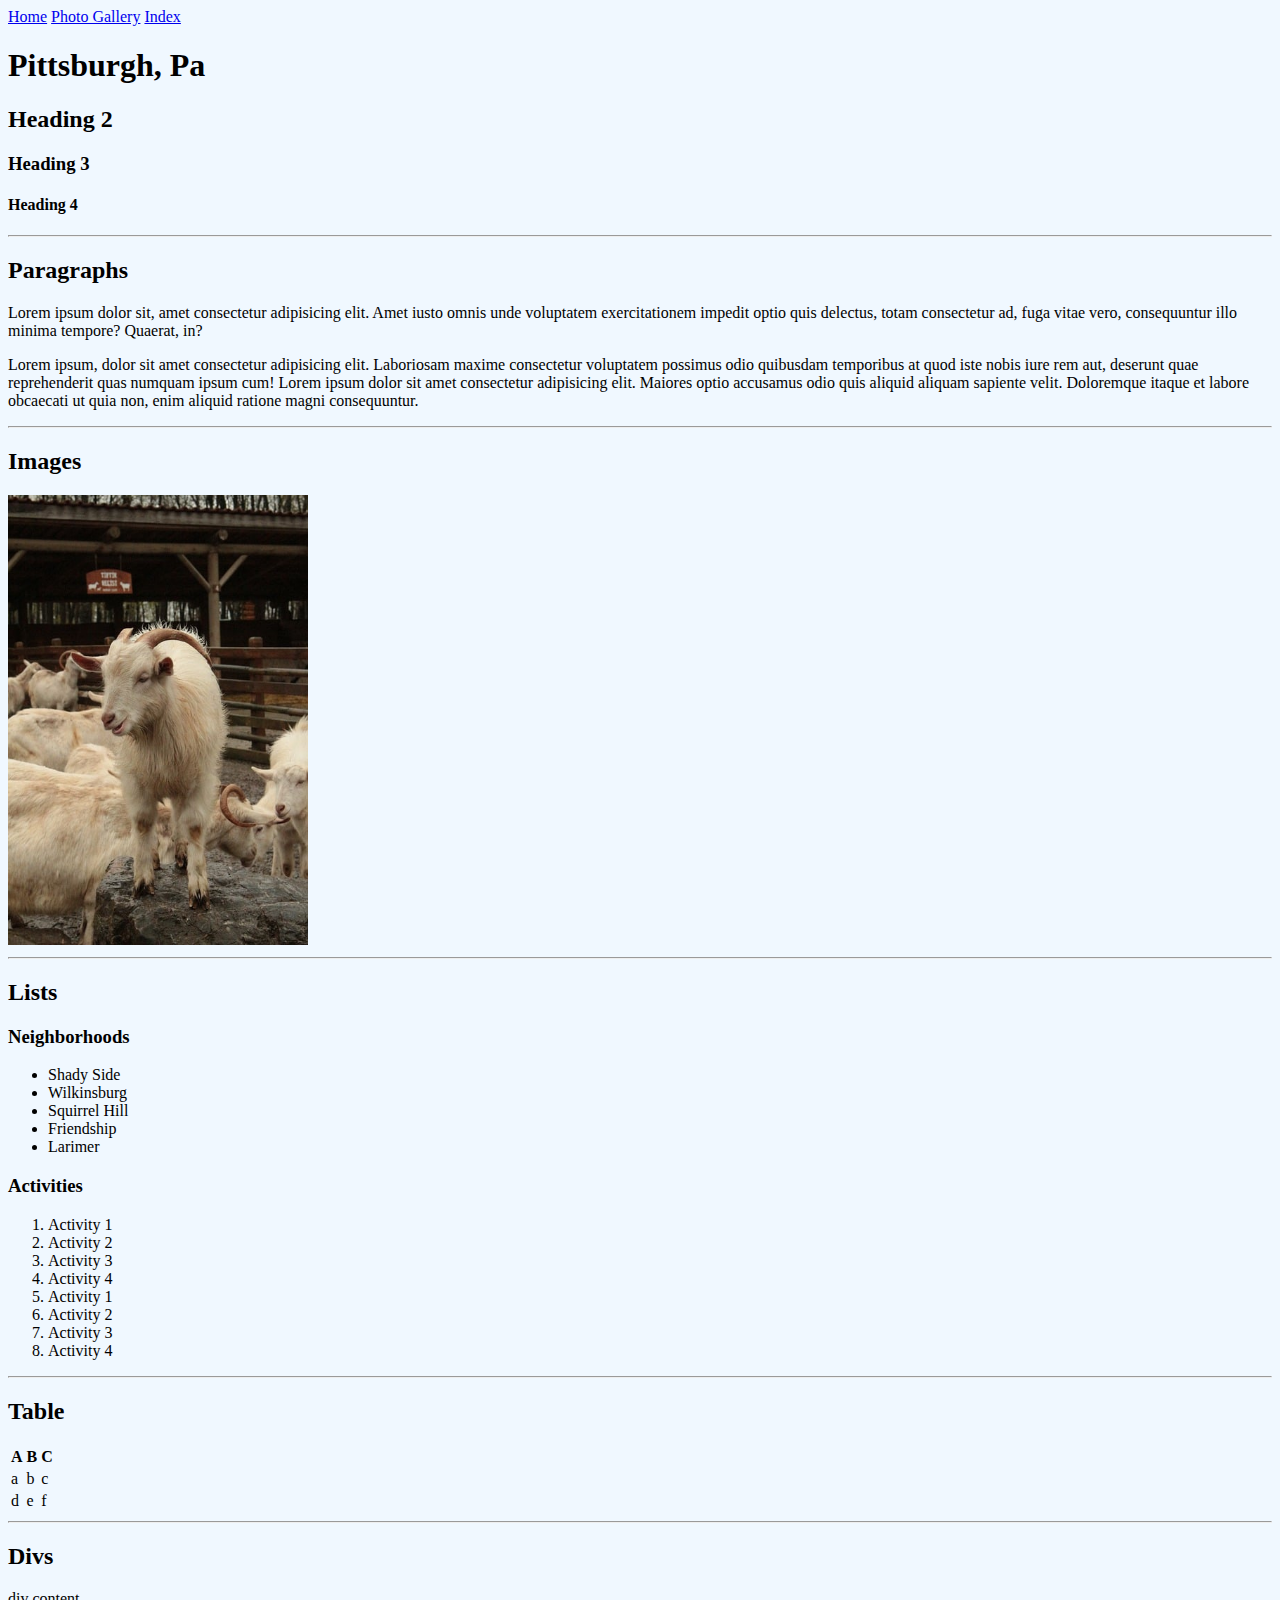
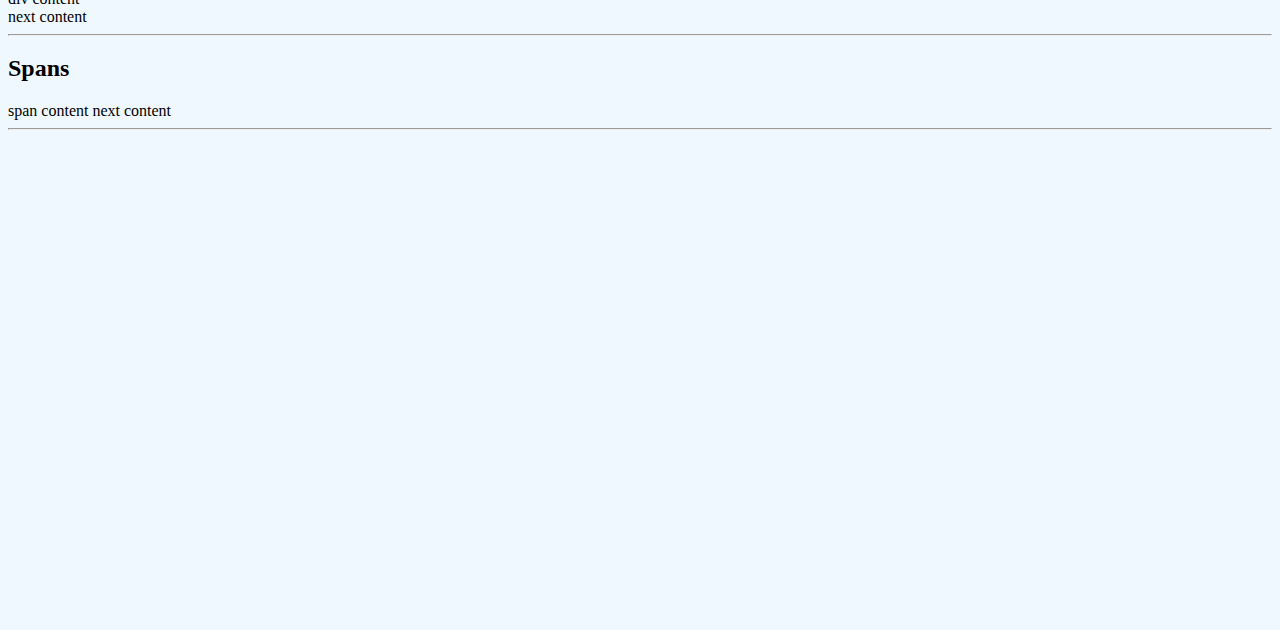
==== html-elements.html @ 22524062 "just following along" ====
<!DOCTYPE html>
<html lang="en">
  <head>
    <meta charset="UTF-8" />
    <meta http-equiv="X-UA-Compatible" content="IE=edge" />
    <meta name="viewport" content="width=device-width, initial-scale=1.0" />
    <title>Simple Travel Site</title>
    <link rel="stylesheet" href="css/styles.css" />
  </head>
  <body style="margin-bottom: 500px">
    <header>
      <a href="HTML-elements.html">Home</a>
      <a href="photo-gallery.html" target="_blank">Photo Gallery</a>
      <a href="index.html" target="_blank">Index</a>
    </header>

    <main>
      <h1 id="heading" class="highlight">Pittsburgh, Pa</h1>
      <h2>Heading 2</h2>
      <h3>Heading 3</h3>
      <h4>Heading 4</h4>

      <hr />

      <h2>Paragraphs</h2>
      <div title="Introduction">
        Lorem ipsum dolor sit, amet consectetur adipisicing elit. Amet iusto
        omnis unde voluptatem exercitationem impedit optio quis delectus, totam
        consectetur ad, fuga vitae vero, consequuntur illo minima tempore?
        Quaerat, in?
      </div>

      <p>
        Lorem ipsum, dolor sit amet consectetur adipisicing elit. Laboriosam
        maxime consectetur voluptatem possimus odio quibusdam temporibus at quod
        iste nobis iure rem aut, deserunt quae reprehenderit quas numquam ipsum
        cum! Lorem ipsum dolor sit amet consectetur adipisicing elit. Maiores
        optio accusamus odio quis aliquid aliquam sapiente velit. Doloremque
        itaque et labore obcaecati ut quia non, enim aliquid ratione magni
        consequuntur.
      </p>

      <hr />

      <h2>Images</h2>

      <a
        href="https://pixabay.com/photos/goat-sheep-horns-mammal-farming-7874883/"
        target="_blank"
        ><img class="goat-pic" src="images/goat-img.jpg" alt="Goat Image"
      /></a>

      <hr />

      <h2>Lists</h2>

      <h3>Neighborhoods</h3>

      <ul>
        <li>Shady Side</li>
        <li>Wilkinsburg</li>
        <li>Squirrel Hill</li>
        <li>Friendship</li>
        <li>Larimer</li>
      </ul>
      <h3>Activities</h3>
      <ol>
        <li>Activity 1</li>
        <li>Activity 2</li>
        <li>Activity 3</li>
        <li>Activity 4</li>
        <li>Activity 1</li>
        <li>Activity 2</li>
        <li>Activity 3</li>
        <li>Activity 4</li>
      </ol>

      <hr />

      <h2>Table</h2>

      <table>
        <tr class="row" id="header-row">
          <th>A</th>
          <th>B</th>
          <th>C</th>
        </tr>
        <tr class="row">
          <td>a</td>
          <td>b</td>
          <td>c</td>
        </tr>
        <tr class="row">
          <td>d</td>
          <td>e</td>
          <td>f</td>
        </tr>
      </table>

      <hr />

      <h2>Divs</h2>
      div content
      <div>next content</div>
      <hr />

      <h2>Spans</h2>
      span content <span>next content</span>

      <hr />
    </main>

    <footer></footer>
  </body>
</html>
---- css/styles.css ----
body {
    background-color: aliceblue;
}

.goat-pic {
    height: 450px;
}
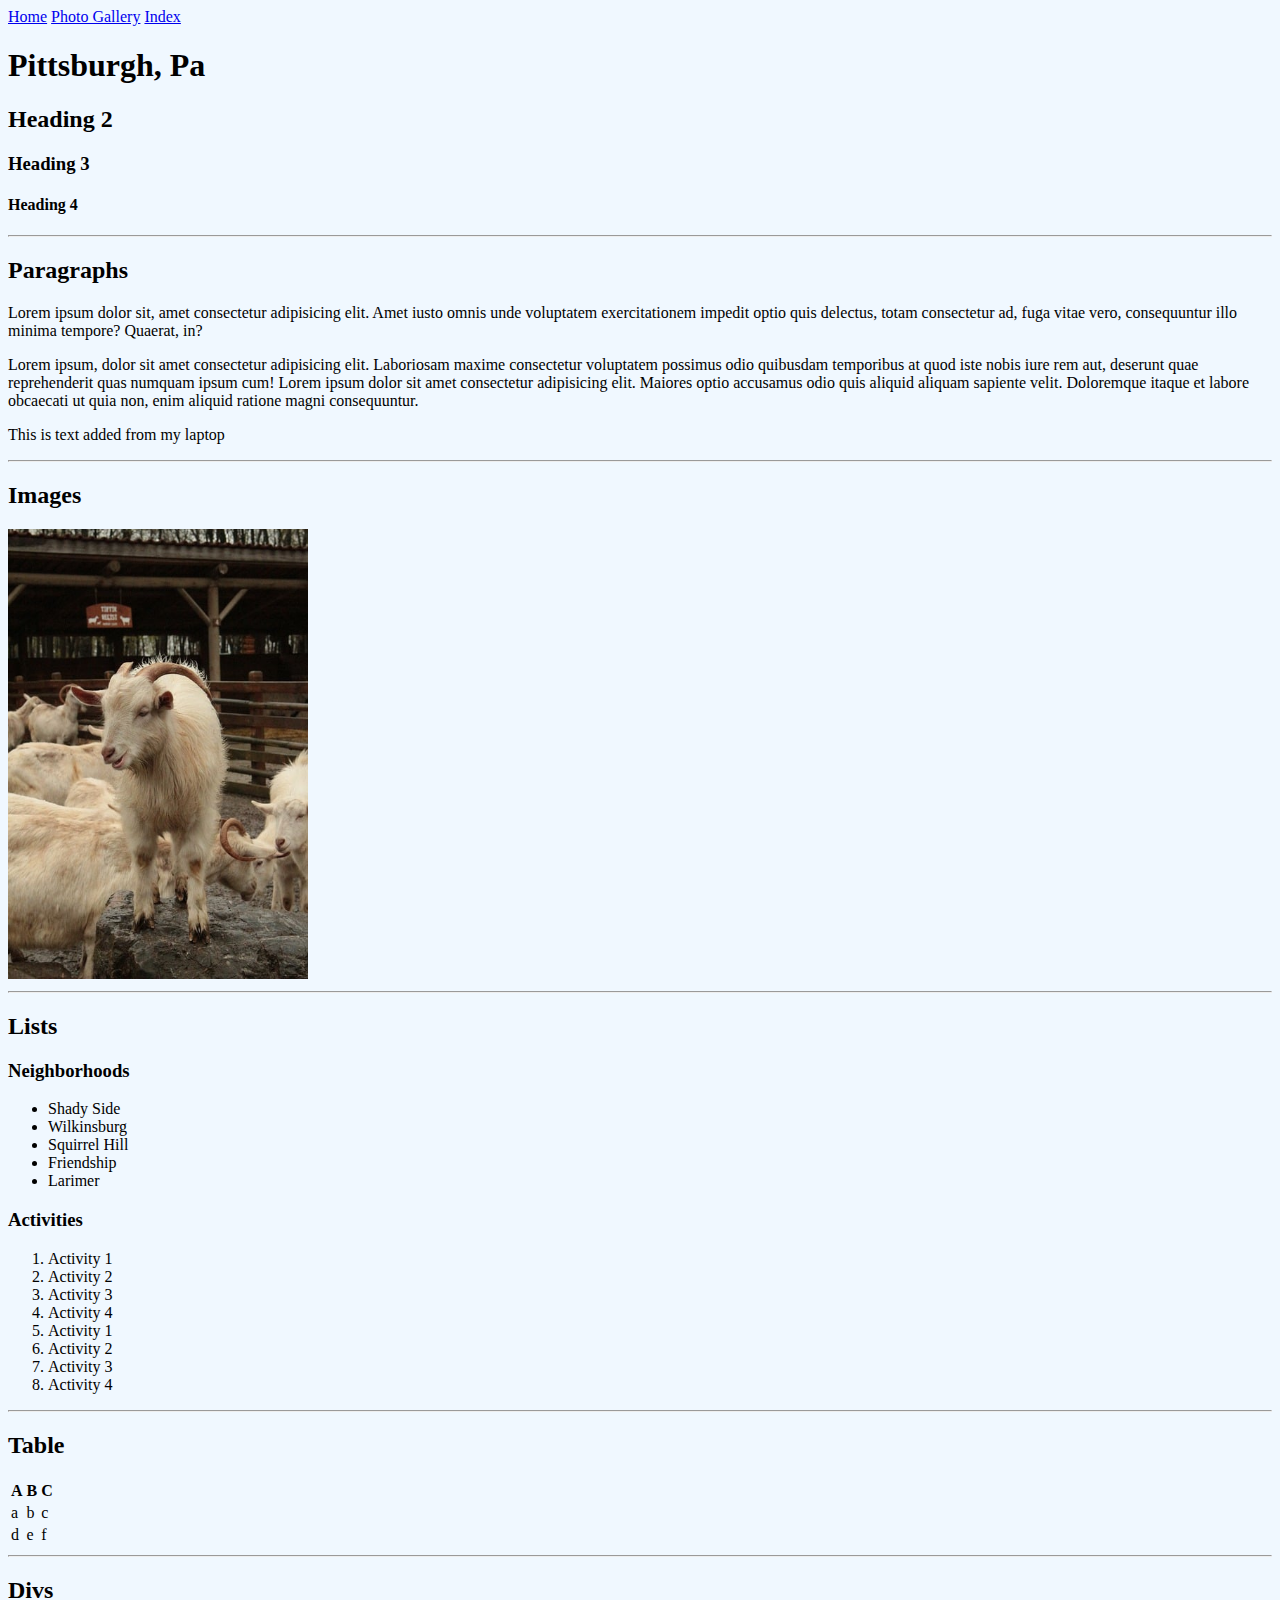
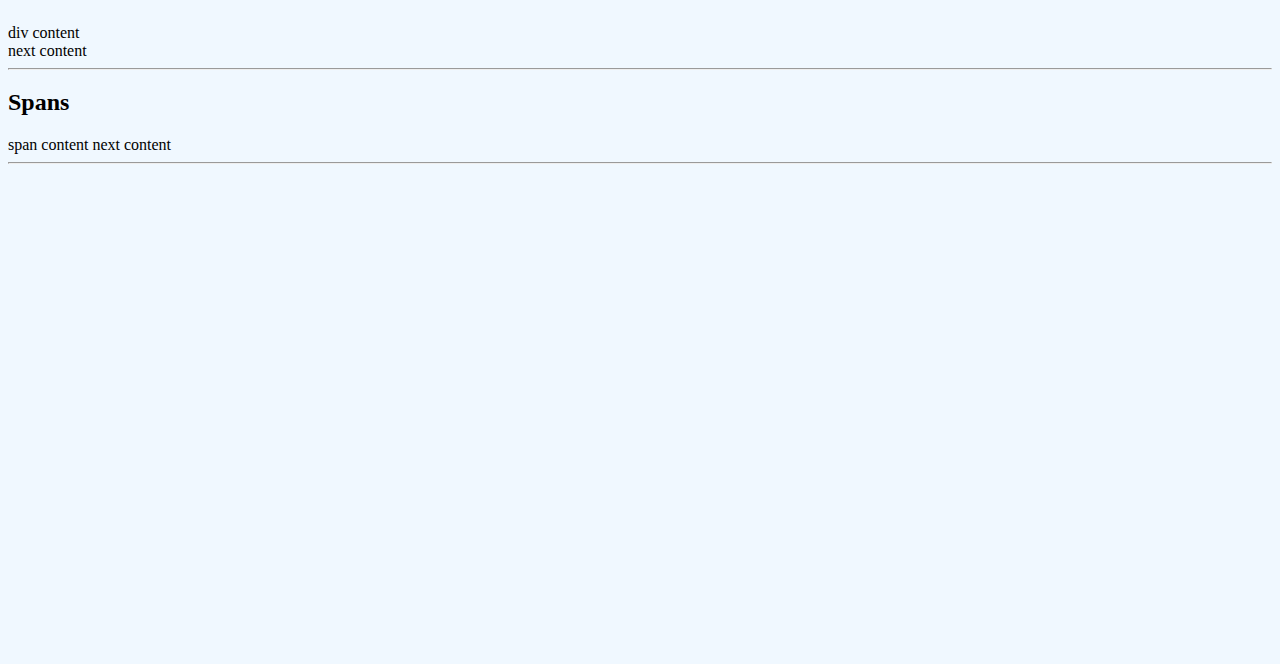
==== commit f12f7874: "laptop text added" ====
--- a/html-elements.html
+++ b/html-elements.html
@@ -24,29 +24,25 @@
 
       <h2>Paragraphs</h2>
       <div title="Introduction">
-        Lorem ipsum dolor sit, amet consectetur adipisicing elit. Amet iusto
-        omnis unde voluptatem exercitationem impedit optio quis delectus, totam
-        consectetur ad, fuga vitae vero, consequuntur illo minima tempore?
-        Quaerat, in?
+        Lorem ipsum dolor sit, amet consectetur adipisicing elit. Amet iusto omnis unde voluptatem exercitationem
+        impedit optio quis delectus, totam consectetur ad, fuga vitae vero, consequuntur illo minima tempore? Quaerat,
+        in?
       </div>
 
       <p>
-        Lorem ipsum, dolor sit amet consectetur adipisicing elit. Laboriosam
-        maxime consectetur voluptatem possimus odio quibusdam temporibus at quod
-        iste nobis iure rem aut, deserunt quae reprehenderit quas numquam ipsum
-        cum! Lorem ipsum dolor sit amet consectetur adipisicing elit. Maiores
-        optio accusamus odio quis aliquid aliquam sapiente velit. Doloremque
-        itaque et labore obcaecati ut quia non, enim aliquid ratione magni
-        consequuntur.
+        Lorem ipsum, dolor sit amet consectetur adipisicing elit. Laboriosam maxime consectetur voluptatem possimus odio
+        quibusdam temporibus at quod iste nobis iure rem aut, deserunt quae reprehenderit quas numquam ipsum cum! Lorem
+        ipsum dolor sit amet consectetur adipisicing elit. Maiores optio accusamus odio quis aliquid aliquam sapiente
+        velit. Doloremque itaque et labore obcaecati ut quia non, enim aliquid ratione magni consequuntur.
       </p>
+
+      <p>This is text added from my laptop</p>
 
       <hr />
 
       <h2>Images</h2>
 
-      <a
-        href="https://pixabay.com/photos/goat-sheep-horns-mammal-farming-7874883/"
-        target="_blank"
+      <a href="https://pixabay.com/photos/goat-sheep-horns-mammal-farming-7874883/" target="_blank"
         ><img class="goat-pic" src="images/goat-img.jpg" alt="Goat Image"
       /></a>
 
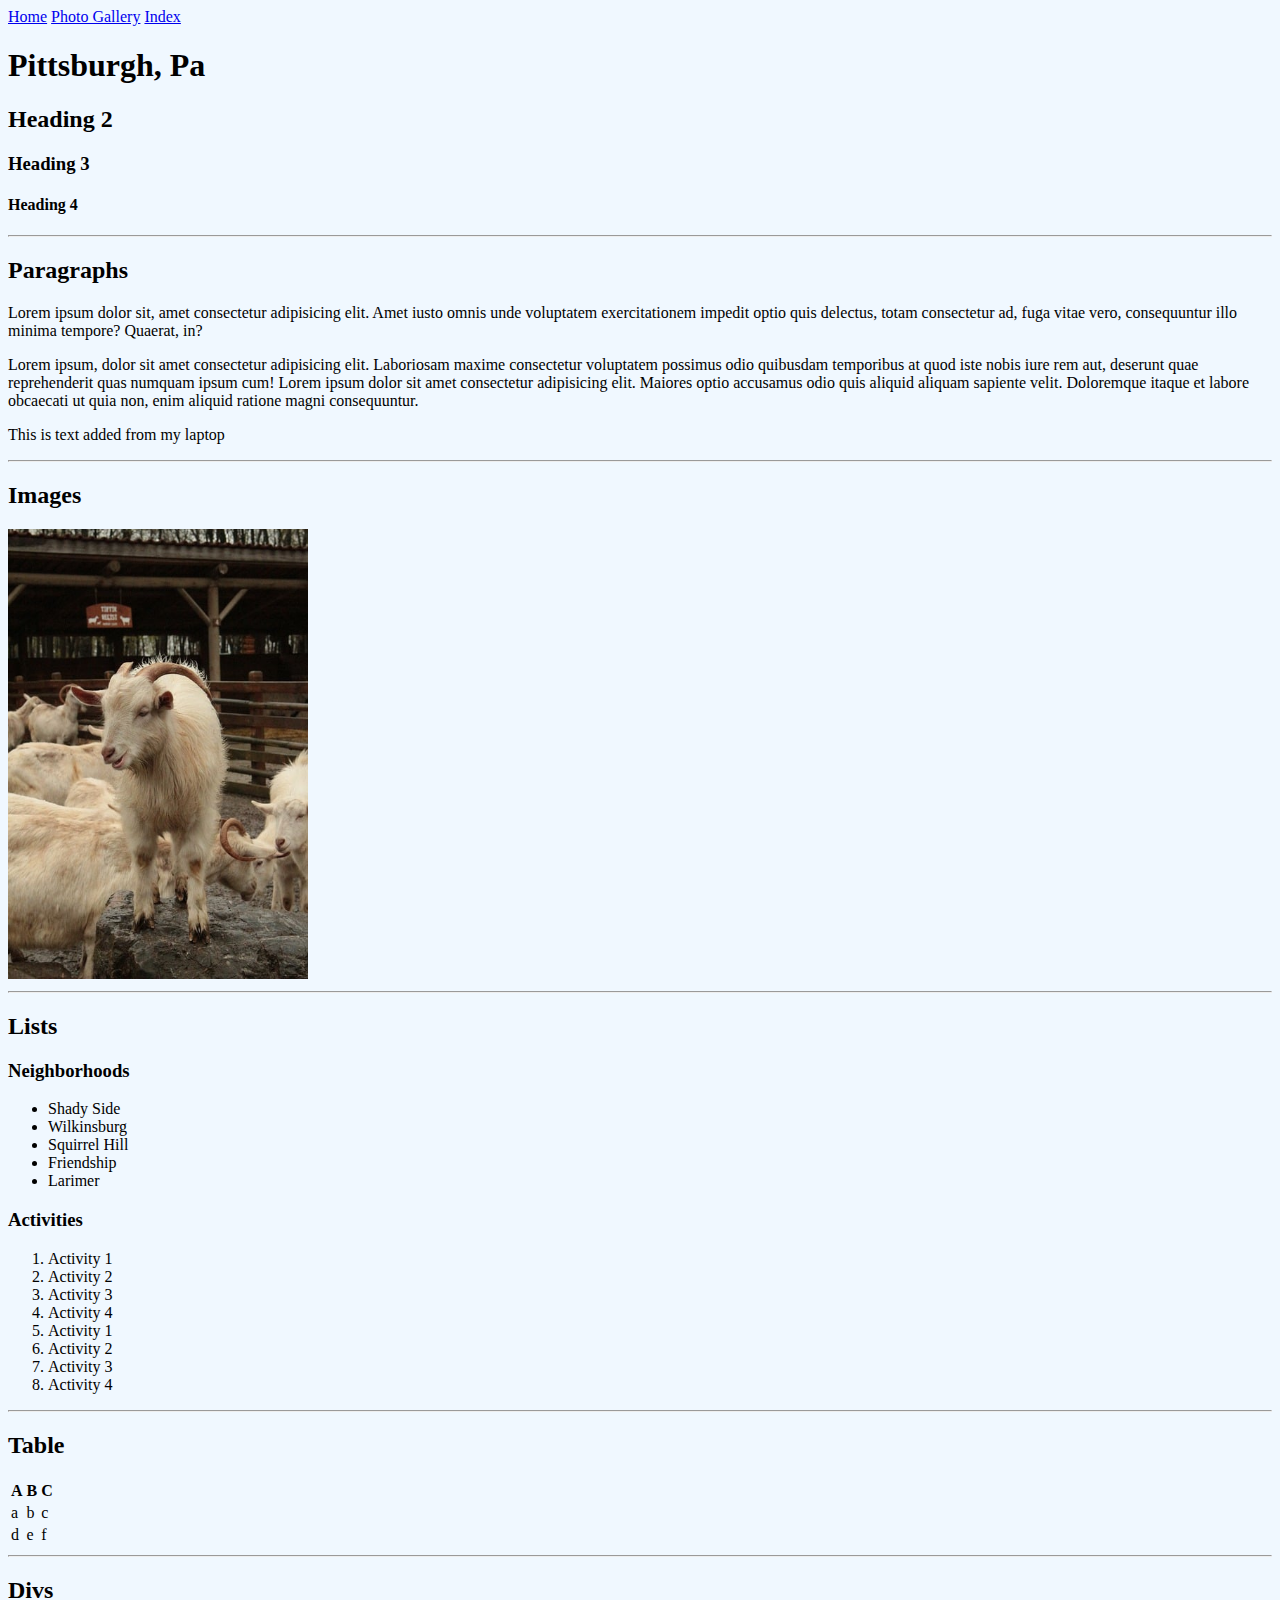
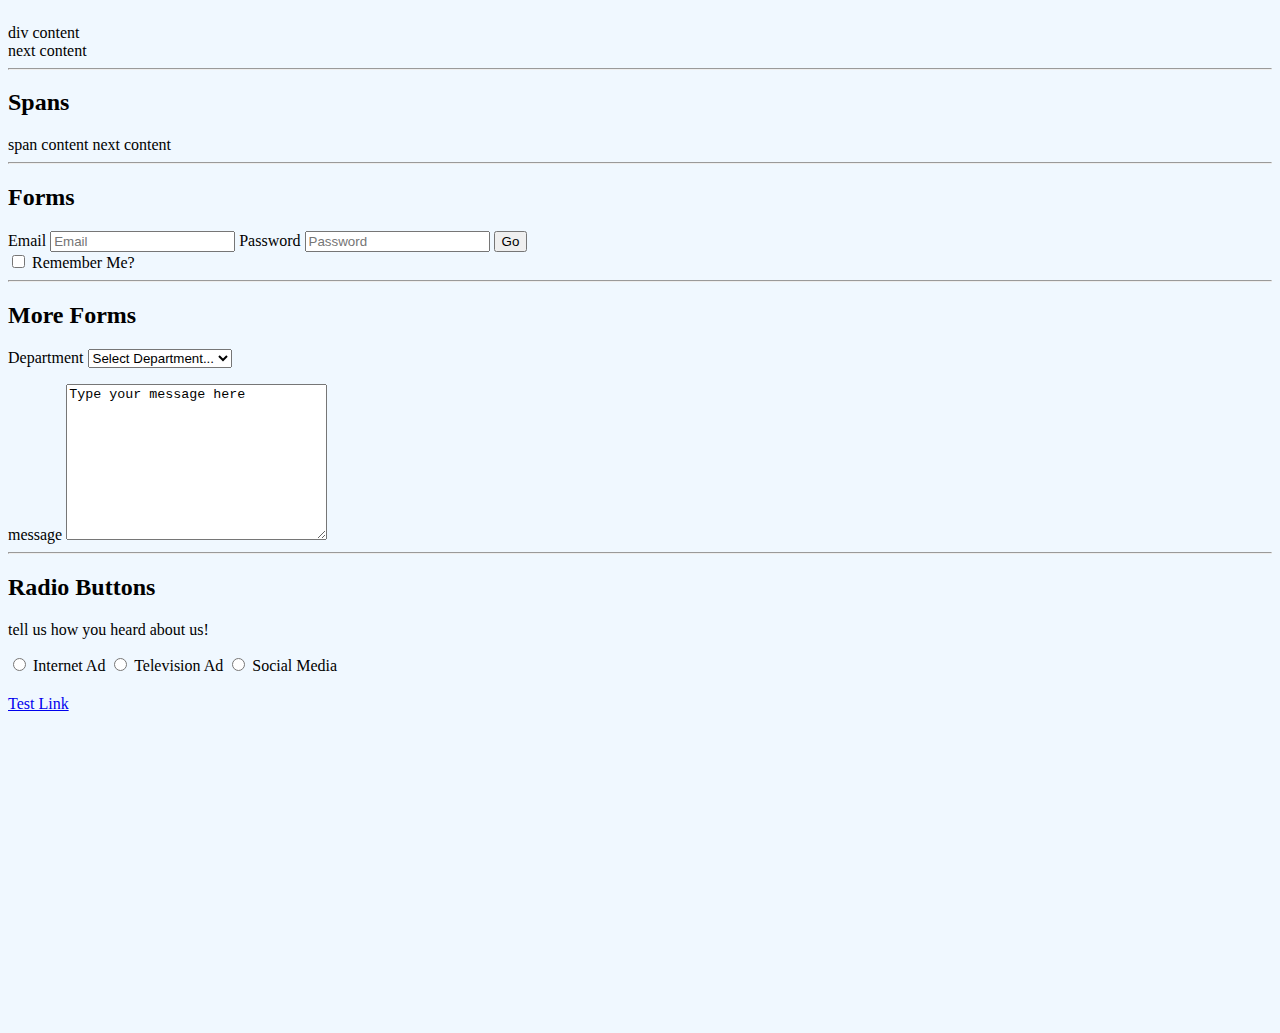
==== commit ab6b6e65: "html form examples" ====
--- a/html-elements.html
+++ b/html-elements.html
@@ -7,7 +7,7 @@
     <title>Simple Travel Site</title>
     <link rel="stylesheet" href="css/styles.css" />
   </head>
-  <body style="margin-bottom: 500px">
+  <body style="margin-bottom: 20em">
     <header>
       <a href="HTML-elements.html">Home</a>
       <a href="photo-gallery.html" target="_blank">Photo Gallery</a>
@@ -24,16 +24,15 @@
 
       <h2>Paragraphs</h2>
       <div title="Introduction">
-        Lorem ipsum dolor sit, amet consectetur adipisicing elit. Amet iusto omnis unde voluptatem exercitationem
-        impedit optio quis delectus, totam consectetur ad, fuga vitae vero, consequuntur illo minima tempore? Quaerat,
-        in?
+        Lorem ipsum dolor sit, amet consectetur adipisicing elit. Amet iusto omnis unde voluptatem exercitationem impedit optio quis
+        delectus, totam consectetur ad, fuga vitae vero, consequuntur illo minima tempore? Quaerat, in?
       </div>
 
       <p>
-        Lorem ipsum, dolor sit amet consectetur adipisicing elit. Laboriosam maxime consectetur voluptatem possimus odio
-        quibusdam temporibus at quod iste nobis iure rem aut, deserunt quae reprehenderit quas numquam ipsum cum! Lorem
-        ipsum dolor sit amet consectetur adipisicing elit. Maiores optio accusamus odio quis aliquid aliquam sapiente
-        velit. Doloremque itaque et labore obcaecati ut quia non, enim aliquid ratione magni consequuntur.
+        Lorem ipsum, dolor sit amet consectetur adipisicing elit. Laboriosam maxime consectetur voluptatem possimus odio quibusdam
+        temporibus at quod iste nobis iure rem aut, deserunt quae reprehenderit quas numquam ipsum cum! Lorem ipsum dolor sit amet
+        consectetur adipisicing elit. Maiores optio accusamus odio quis aliquid aliquam sapiente velit. Doloremque itaque et labore
+        obcaecati ut quia non, enim aliquid ratione magni consequuntur.
       </p>
 
       <p>This is text added from my laptop</p>
@@ -74,7 +73,6 @@
       <hr />
 
       <h2>Table</h2>
-
       <table>
         <tr class="row" id="header-row">
           <th>A</th>
@@ -104,8 +102,60 @@
       span content <span>next content</span>
 
       <hr />
+
+      <h2>Forms</h2>
+      <div>
+        <div>
+          <form>
+            <label for="email-input">Email</label>
+            <input id="email-input" type="text" placeholder="Email" title="enter email" />
+
+            <label for="password">Password</label>
+            <input type="password" name="password" id="password" placeholder="Password" />
+
+            <button>Go</button>
+          </form>
+        </div>
+        <div>
+          <input type="checkbox" name="rememberMe" id="rememberMe" />
+          <label for="rememberMe">Remember Me?</label>
+        </div>
+      </div>
+
+      <hr />
+
+      <h2>More Forms</h2>
+      <div>
+        <form>
+          <label for="department">Department</label>
+          <select name="department" id="department-drop-down">
+            <option value="select">Select Department...</option>
+            <option value="hr">Human Resources</option>
+            <option value="cs">Customer Service</option>
+            <option value="pr">Public Relations</option>
+            <option value="support">Customer Support</option>
+          </select>
+        </form>
+      </div>
+      <label for="message">message</label>
+      <textarea style="margin-top: 16px" name="message" id="message" cols="30" rows="10">Type your message here</textarea>
+
+      <hr />
+
+      <h2>Radio Buttons</h2>
+      <p>tell us how you heard about us!</p>
+      <div style="display: block">
+        <input type="radio" name="referral-source" id="referral-source" />
+        <label for="internet">Internet Ad</label>
+        <input type="radio" name="referral-source" id="referral-source" />
+        <label for="television">Television Ad</label>
+        <input type="radio" name="referral-source" id="referral-source" />
+        <label for="social-media">Social Media</label>
+      </div>
     </main>
 
-    <footer></footer>
+    <footer style="margin-top: 20px">
+      <a href="index.html" target="_blank">Test Link</a>
+    </footer>
   </body>
 </html>
